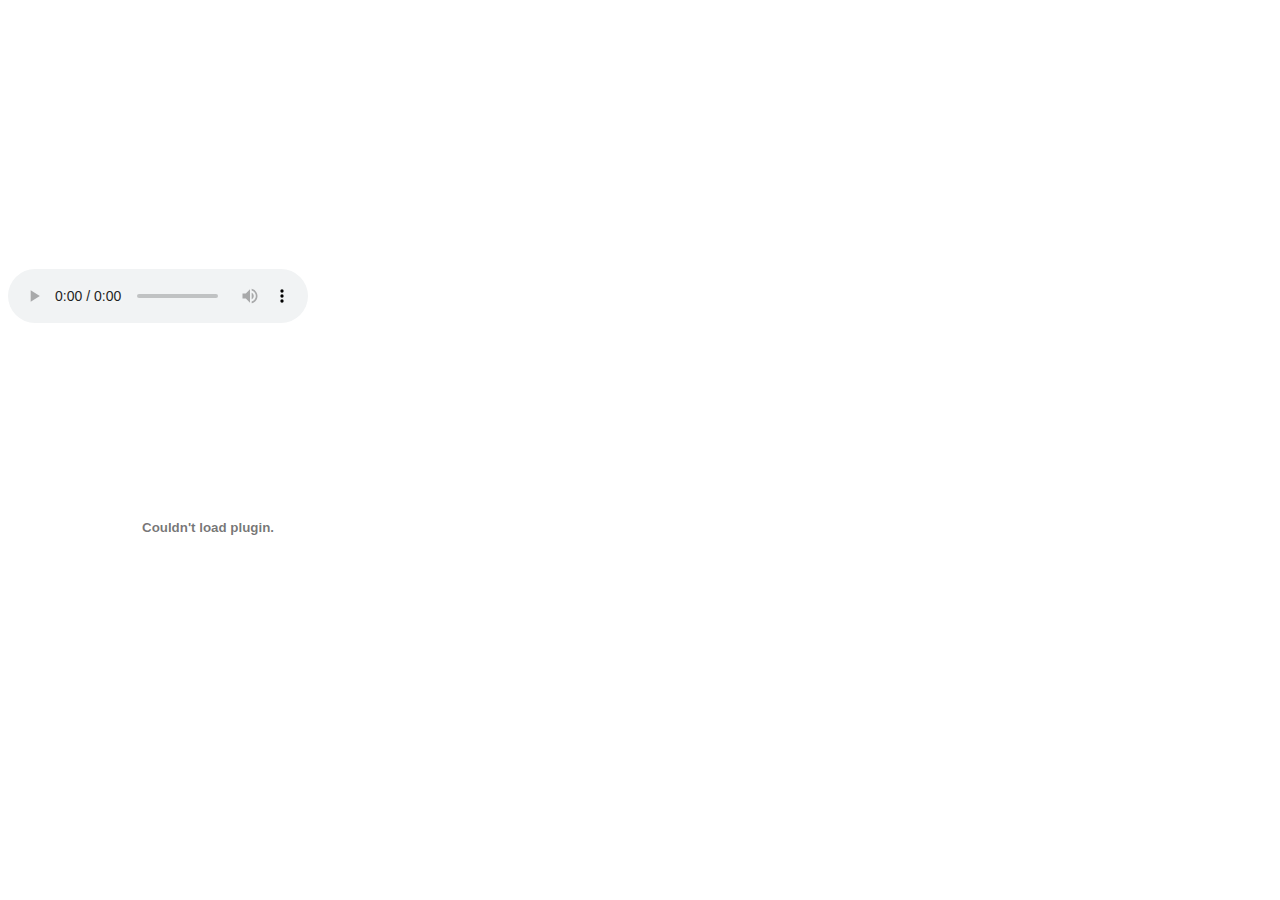
==== embeddingOriginalWork.html @ 0db22044 "Add files via upload" ====
<!DOCTYPE html>
<html lang="en">
<head>
    <meta charset="UTF-8">
    <meta name="viewport" content="width=device-width, initial-scale=1.0">
    <title>Document</title>
</head>
<body>
    <audio controls>
        <source src="animal.mp3" type="audio/mpeg">
      Your browser does not support the audio element.
      </audio>
      
      <iframe width="560" height="315" src="https://www.youtube.com/embed/_Pp0Fp1aQ-A?start=180" frameborder="0" allow="accelerometer; autoplay; encrypted-media; gyroscope; picture-in-picture" allowfullscreen></iframe>
     
      <object width="400" height="400" data="heart-words.swf">

</body>
</html>
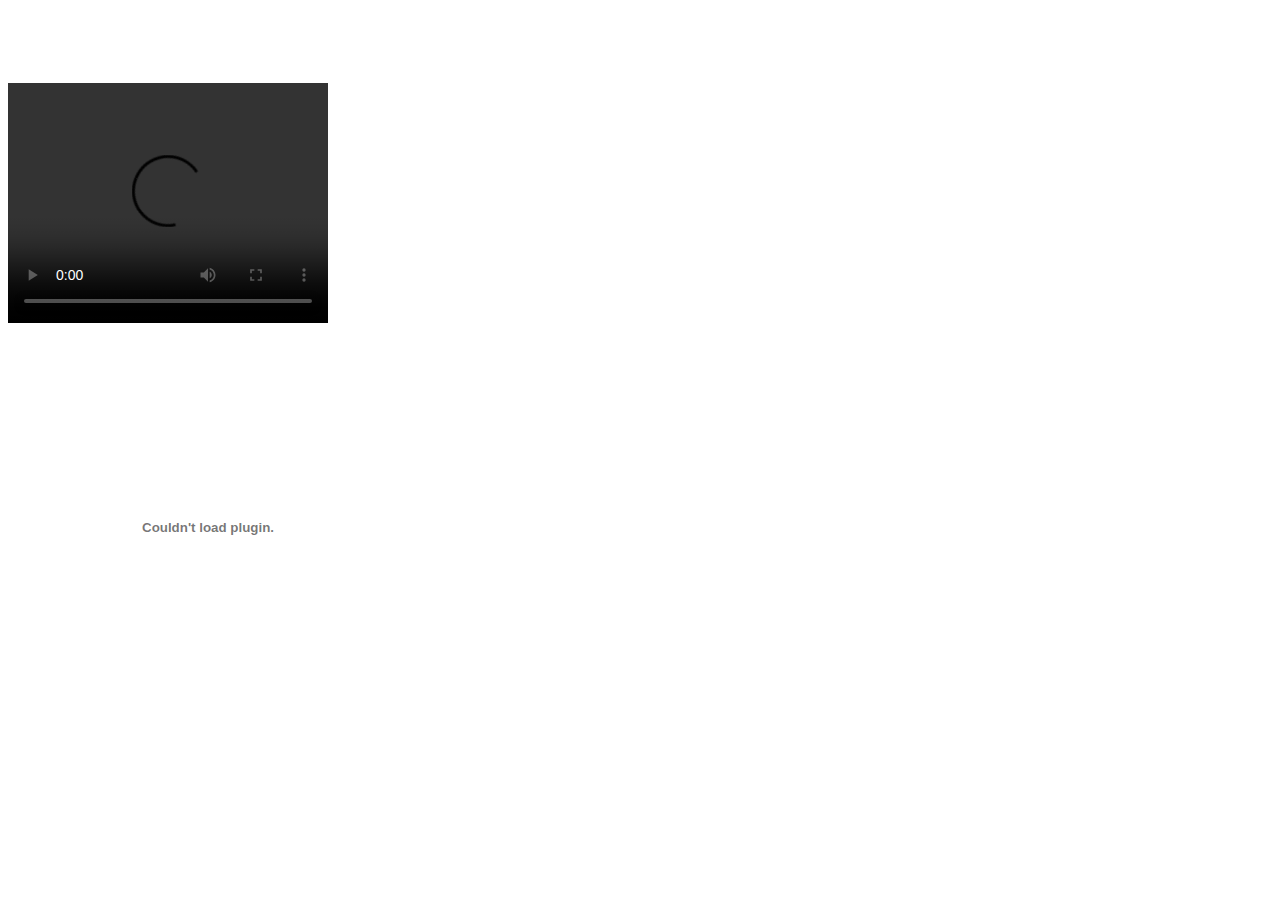
==== commit 4f481910: "Add files via upload" ====
--- a/embeddingOriginalWork.html
+++ b/embeddingOriginalWork.html
@@ -6,10 +6,10 @@
     <title>Document</title>
 </head>
 <body>
-    <audio controls>
-        <source src="animal.mp3" type="audio/mpeg">
-      Your browser does not support the audio element.
-      </audio>
+    <video width="320" height="240" controls>
+        <source src="cat.mp4" type="cat/mp4">
+        Your browser does not support the video tag.
+      </video>
       
       <iframe width="560" height="315" src="https://www.youtube.com/embed/_Pp0Fp1aQ-A?start=180" frameborder="0" allow="accelerometer; autoplay; encrypted-media; gyroscope; picture-in-picture" allowfullscreen></iframe>
      
